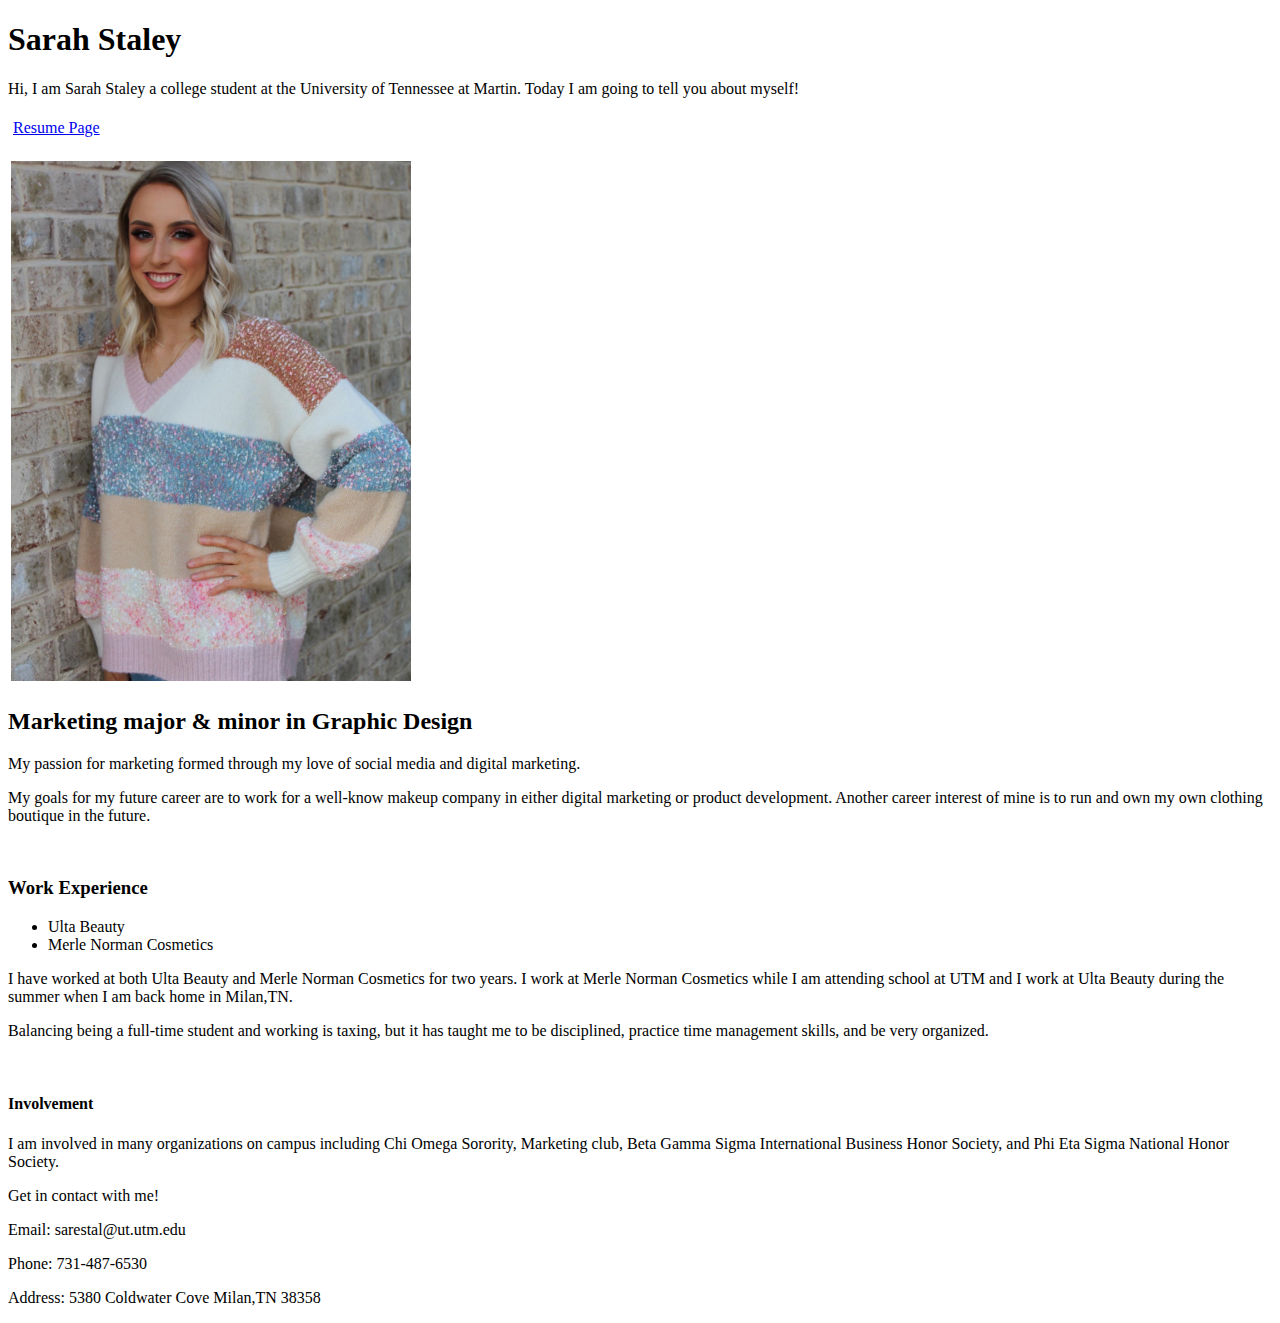
==== lastname-resume/index.html @ 0669bab4 "Add files via upload" ====
<!DOCTYPE html>
<html>
  <head> 
    <title>Sarah Staley's Resume</title> 
      <link href="./css.styling" type="text/css" rel="stylesheet">
      <link rel="resume" href="index.html2">
       <meta name="author" content="Sarah Staley">
       <meta name="description" content="This is my about me page, I am going to talk about my hobbies and interests pertaining to my resume.">
  </head> 
  <body>
    <div id="introduction">
      <h1>Sarah Staley</h1>
        <p>Hi, I am Sarah Staley a college student at the University of Tennessee at Martin. Today I am going to tell you about myself!</p> 
    </div> 
    <div class="bullet">
    <nav>
      <ul style="list-style-type:none;background-color:white;padding:5px;">
        <li><a href="file:///Users/sarahstaley/Desktop/lastname-resume/resume.html">Resume Page</a></li>
      </ul>
    </nav> 
    </div>
     <img src="420B2B69-78B5-4A17-A29A-4C39E2DE6FEF 2.jpg" alt="A picture of me" width="400" height="520" style="float: left: margin: 4px 10px opx opx; border: 3px solid white;>
    <main>
      <div id="majorandcareer">
        <h2>Marketing major & minor in Graphic Design</h2>
          <p>My passion for marketing formed through my love of social media and digital marketing.</p>
          <p>My goals for my future career are to work for a well-know makeup company in either digital marketing or product development. Another career interest of mine is to run and own my own clothing boutique in the future.</p>
      </div> 
      <br>
      <div id="workexperience">
        <h3>Work Experience</h3>
          <ul>
            <li>Ulta Beauty</li>
            <li>Merle Norman Cosmetics</li>
          </ul>
            <p>I have worked at both Ulta Beauty and Merle Norman Cosmetics for two years. I work at Merle Norman Cosmetics while I am attending school at UTM and I work at Ulta Beauty during the summer when I am back home in Milan,TN.</p>
            <p>Balancing being a full-time student and working is taxing, but it has taught me to be disciplined, practice time management skills, and be very organized.</p>
       </div> 
       <br>
       <div>
         <h4>Involvement</h4> 
           <p>I am involved in many organizations on campus including Chi Omega Sorority, Marketing club, Beta Gamma Sigma International Business Honor Society, and Phi Eta Sigma National Honor Society.</p>
     </main>
     <footer class="end">
       <p>Get in contact with me!</p>
       <p>Email: sarestal@ut.utm.edu</p>
       <p>Phone: 731-487-6530</p>
       <p>Address: 5380 Coldwater Cove Milan,TN 38358</p>
    </footer>
    </body>
</html>
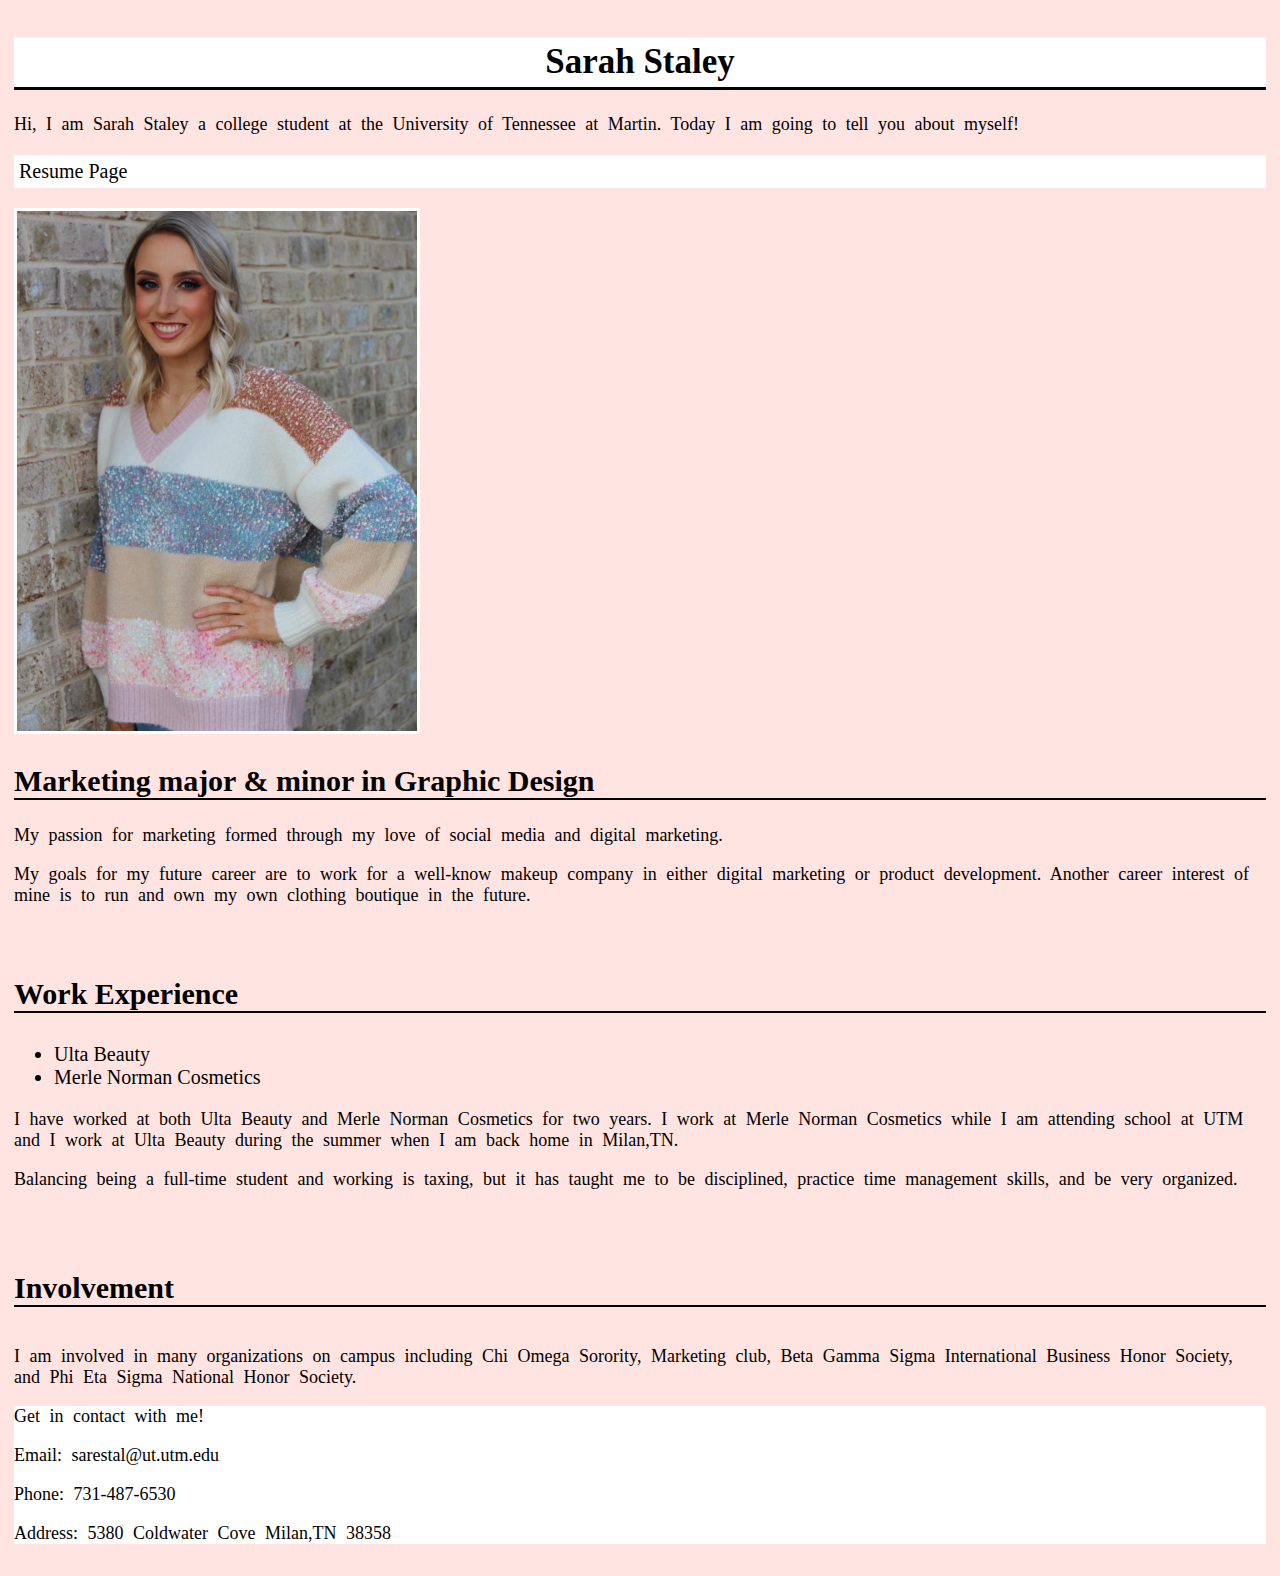
==== commit 9aa65edd: "Add files via upload" ====
--- a/lastname-resume/index.html
+++ b/lastname-resume/index.html
@@ -2,7 +2,7 @@
 <html>
   <head> 
     <title>Sarah Staley's Resume</title> 
-      <link href="./css.styling" type="text/css" rel="stylesheet">
+      <link href="./styling.css" type="text/css" rel="stylesheet">
       <link rel="resume" href="index.html2">
        <meta name="author" content="Sarah Staley">
        <meta name="description" content="This is my about me page, I am going to talk about my hobbies and interests pertaining to my resume.">
@@ -15,7 +15,7 @@
     <div class="bullet">
     <nav>
       <ul style="list-style-type:none;background-color:white;padding:5px;">
-        <li><a href="file:///Users/sarahstaley/Desktop/lastname-resume/resume.html">Resume Page</a></li>
+        <li><a href="resume.html">Resume Page</a></li>
       </ul>
     </nav> 
     </div>
--- a/lastname-resume/styling.css
+++ b/lastname-resume/styling.css
@@ -0,0 +1,113 @@
+body {
+  background-color: mistyrose; 
+  font-family: Georgia; 
+  color: black;
+  font-weight: normal;
+  font-size: 20px;
+  text-align: left; 
+  margin: 2.0 auto;
+  padding: 6px;
+} 
+
+h1 {
+  font-family: "Times New Roman";
+  font-weight: bold;
+  color: black;
+  font-size: 35px; 
+  text-align: center; 
+  border-bottom: 3px solid black;
+  padding: 5px;
+  background-color: white; 
+} 
+
+h2 {
+ font-family: "Times New Roman"; 
+ border-bottom: 2px solid black; 
+ font-weight: bold;
+ color: black;
+ font-size: 30px; 
+} 
+
+h3 {
+ font-family: "Times New Roman"; 
+ border-bottom: 2px solid black; 
+ font-weight: bold;
+ color: black;
+ font-size: 30px; 
+} 
+
+h4 {
+ font-family: "Times New Roman"; 
+ border-bottom: 2px solid black; 
+ font-weight: bold;
+ color: black;
+ font-size: 30px; 
+} 
+
+h5 {
+ font-family: "Times New Roman"; 
+ border-bottom: 2px solid black; 
+ font-weight: bold;
+ color: black;
+ font-size: 30px; 
+}
+
+h6 {
+ font-family: "Times New Roman"; 
+ border-bottom: 2px solid black; 
+ font-weight: bold;
+ color: black;
+ font-size: 30px; 
+} 
+
+p {
+ word-spacing: 5px; 
+ font-family: Georgia;
+ font-size: 18px;
+} 
+
+a {
+ text-decoration: none;
+} 
+
+a {
+ color: #000000;
+}
+
+.job {
+ font-family: "Times New Roman";
+ font-weight: bold;
+} 
+
+.jobdos {
+ font-family: "Times New Roman";
+ font-weight: bold;
+} 
+
+.date {
+ font-family: "Times New Roman";
+ font-weight: bold;
+} 
+
+.datedos {
+ font-family: "Times New Roman";
+ font-weight: bold;
+} 
+
+.dateA {
+ font-family: "Times New Roman";
+ font-weight: bold;
+} 
+
+.dateB {
+ font-family: "Times New Roman";
+ font-weight: bold;
+} 
+
+.end {
+ background-color: white;
+}
+
+.endA {
+ background-color: white;
+}